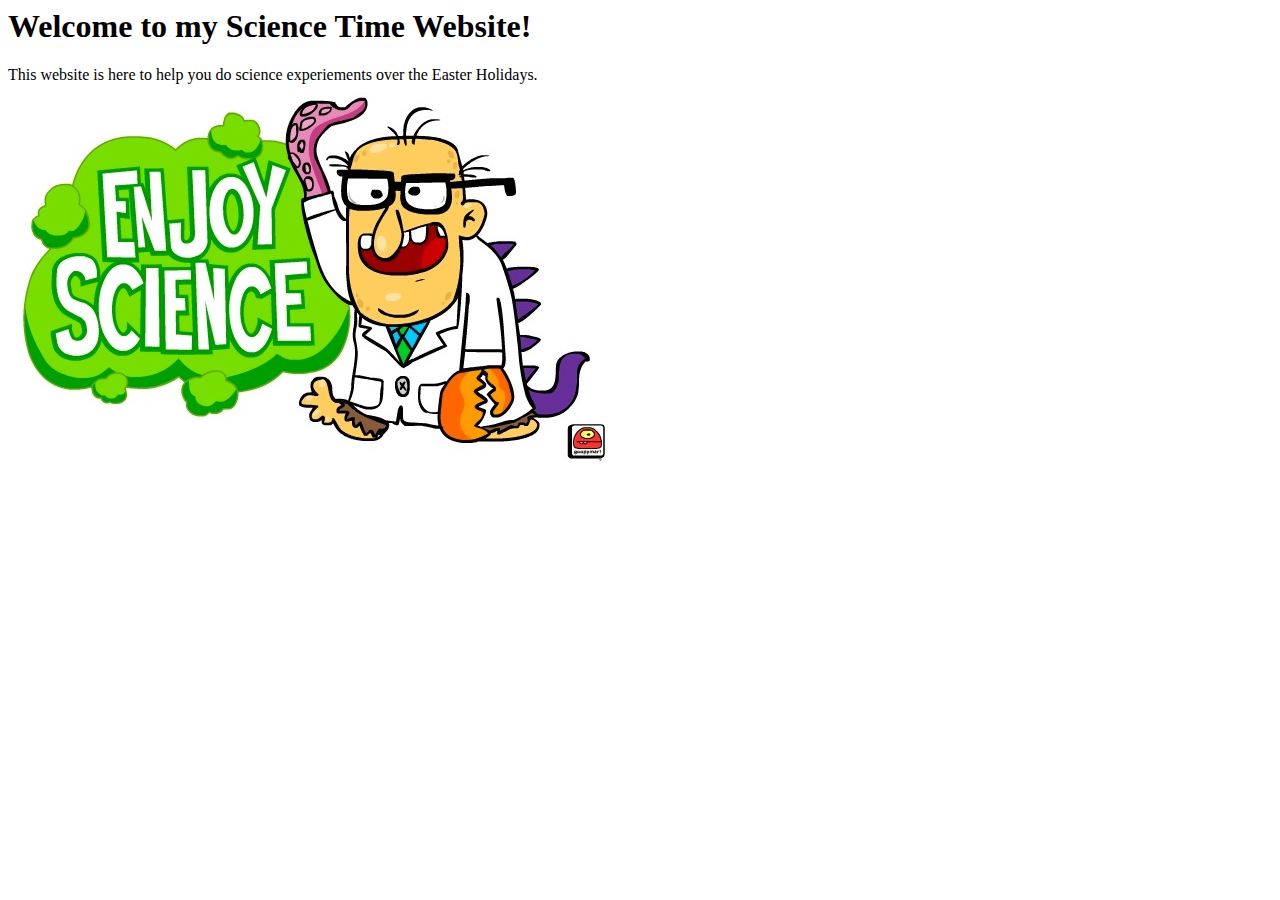
==== index.html @ b40b050e "This is science" ====
<html>
<head>
<title>Science Time</title>

</head>

<body>
<h1>Welcome to my Science Time Website!</h1>
<div>
    This website is here to help you do science experiements over the Easter Holidays.
</div>
<img src="images/science.jpg">
</body>

</html>
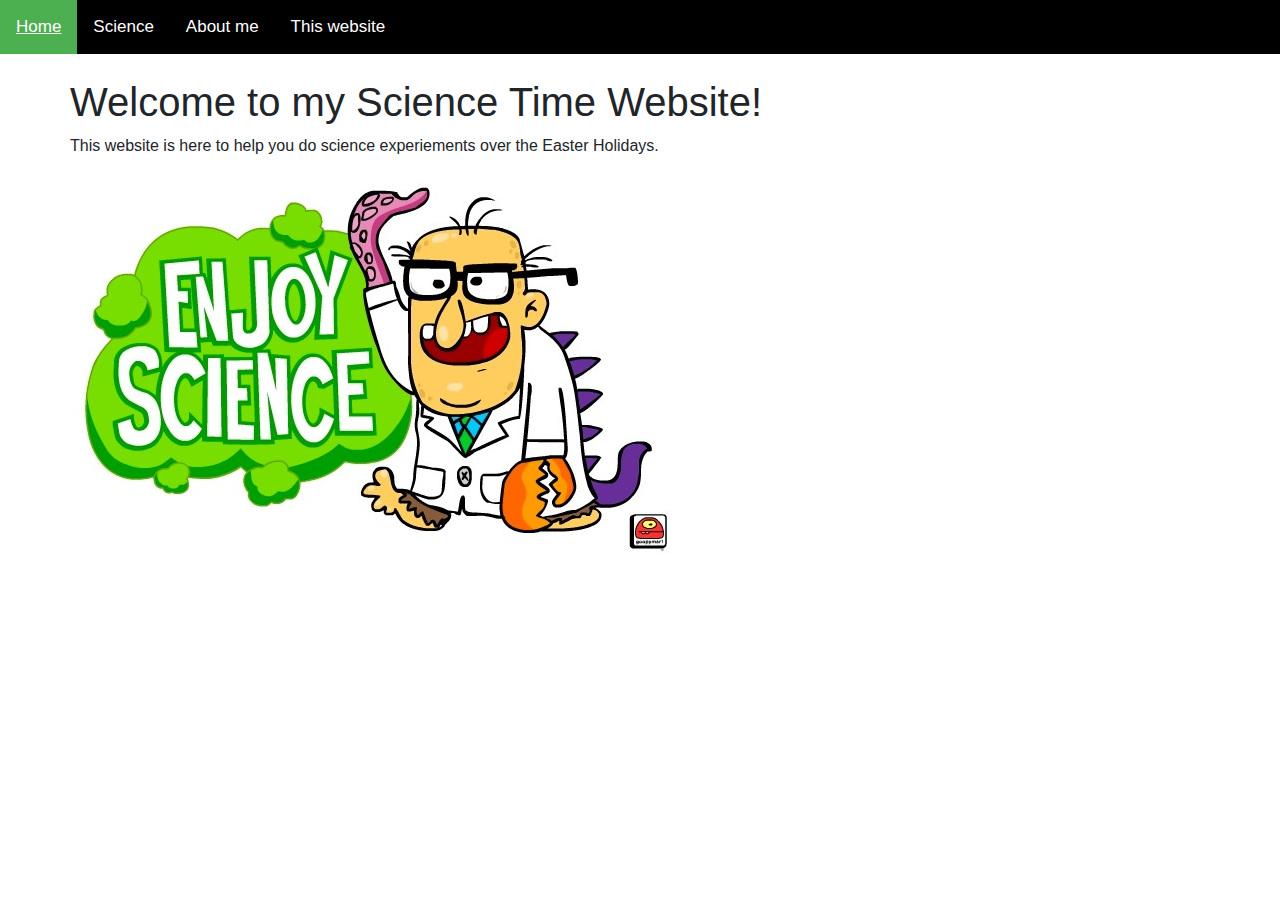
==== commit c44934d1: "add a menu navigation and a stylesheet" ====
--- a/index.html
+++ b/index.html
@@ -1,15 +1,35 @@
-<html>
-<head>
-<title>Science Time</title>
+<!doctype html>
+<html lang="en">
+  <head>
+    <meta charset="utf-8">
+    <meta name="viewport" content="width=device-width, initial-scale=1, shrink-to-fit=no">
+    
+    <!-- Page title for the browser -->
+    <title>Science Time</title>
+    
+    <link rel="stylesheet" href="https://maxcdn.bootstrapcdn.com/bootstrap/4.0.0/css/bootstrap.min.css" integrity="sha384-Gn5384xqQ1aoWXA+058RXPxPg6fy4IWvTNh0E263XmFcJlSAwiGgFAW/dAiS6JXm" crossorigin="anonymous">
+    <link rel="stylesheet" href="css/styles.css">
+  </head>
+  <body>  
 
-</head>
+    <!-- Menu -->
+    <nav>
+      <a href="index.html" class="active">Home</a>
+      <a href="">Science</a>
+      <a href="aboutme.html">About me</a>
+      <a href="">This website</a>
+    </nav>
 
-<body>
-<h1>Welcome to my Science Time Website!</h1>
-<div>
-    This website is here to help you do science experiements over the Easter Holidays.
-</div>
-<img src="images/science.jpg">
-</body>
+    <div class="container">
+      <div class="row">
+          <!-- Page title -->
+          <h1>Welcome to my Science Time Website!</h1>
+          <!-- Page content -->
+          <p>This website is here to help you do science experiements over the Easter Holidays.</p>
+          <!-- Image -->
+          <img src="images/science.jpg">
+      </div>
+    </div>
 
-</html>+  </body>
+</html>
--- a/css/styles.css
+++ b/css/styles.css
@@ -0,0 +1,45 @@
+/* Page title */
+h1 {
+  /* Styles go here */
+}
+
+/* Page content */
+p {
+  /* Styles go here */
+}
+
+/* Image */
+img {
+  /* Styles go here */
+}
+
+/* Navigation */
+nav {
+  background-color: #000;
+  overflow: hidden;
+  margin-bottom: 24px;
+  /* Styles go here */
+}
+
+/* Style the links inside the navigation bar */
+nav a {
+  float: left;
+  color: #fff;
+  text-align: center;
+  padding: 14px 16px;
+  text-decoration: none;
+  font-size: 17px;
+  /* Styles go here */
+}
+
+/* Change the color of links on hover */
+nav a:hover {
+  background-color: #ddd;
+  color: black;
+}
+
+/* Add a color to the active/current link */
+nav a.active {
+  background-color: #4CAF50;
+  color: white;
+}
